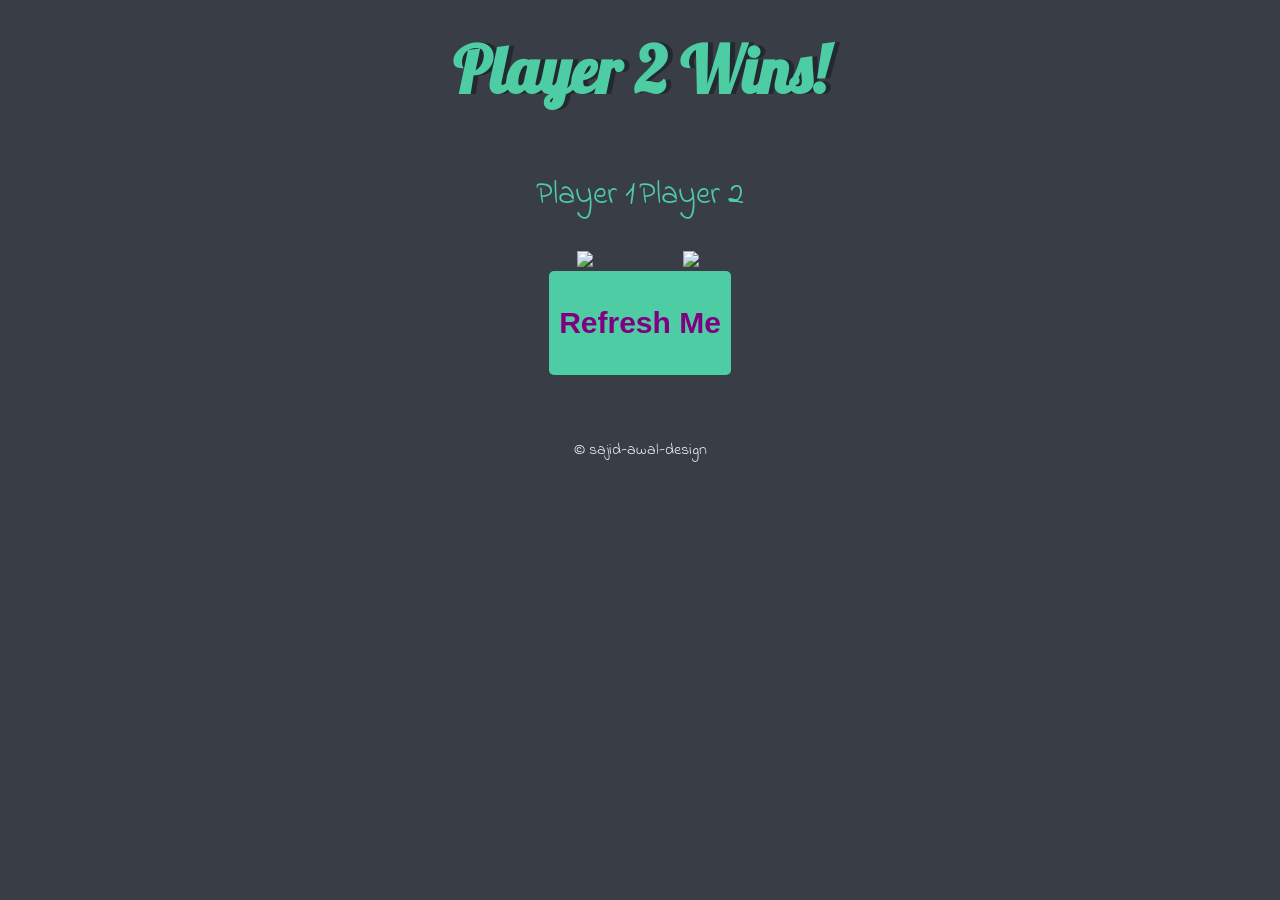
==== dice-challenge/index.html @ fad82316 "initial commit" ====
<!DOCTYPE html>
<html lang="en" dir="ltr">
  <head>
    <meta charset="utf-8" />
    <title>Dicee</title>
    <link rel="stylesheet" href="styles.css" />
    <link
      href="https://fonts.googleapis.com/css?family=Indie+Flower|Lobster"
      rel="stylesheet"
    />
  </head>
  <body>
    <div class="container">
        <div>
            <h1>Refresh Me</h1>
        </div>
        <div class="dice">
            <p>Player 1</p>
            <img class="img1" src="./images/dice6.png" />
        </div>

        <div class="dice">
            <p>Player 2</p>
            <img class="img2" src="./images/dice6.png" />
        </div>

        <div>
            <button class="btn"><h2>Refresh Me</h2></button>
        </div>
    </div>

    <footer>© sajid-awal-design</footer>

    <script src="./index.js"></script>
  </body>
</html>
---- dice-challenge/styles.css ----
.container {
  width: 70%;
  margin: auto;
  text-align: center;
}

.dice {
  text-align: center;
  display: inline-block;

}

body {
  background-color: #393E46;
}

h1 {
  margin: 30px;
  font-family: 'Lobster', cursive;
  text-shadow: 5px 0 #232931;
  font-size: 4rem;
  color: #4ECCA3;
}

p {
  font-size: 2rem;
  color: #4ECCA3;
  font-family: 'Indie Flower', cursive;
}

img {
  width: 80%;
}

footer {
  margin-top: 5%;
  color: #EEEEEE;
  text-align: center;
  font-family: 'Indie Flower', cursive;
}

button:active {
  color: cadetblue;
}
button {
  background-color: #4ECCA3;
  color: purple;
  border: none;
  padding: 10px 10px;
  font-size: 1.25rem;
  cursor: pointer;
  border-radius: 5px;
}
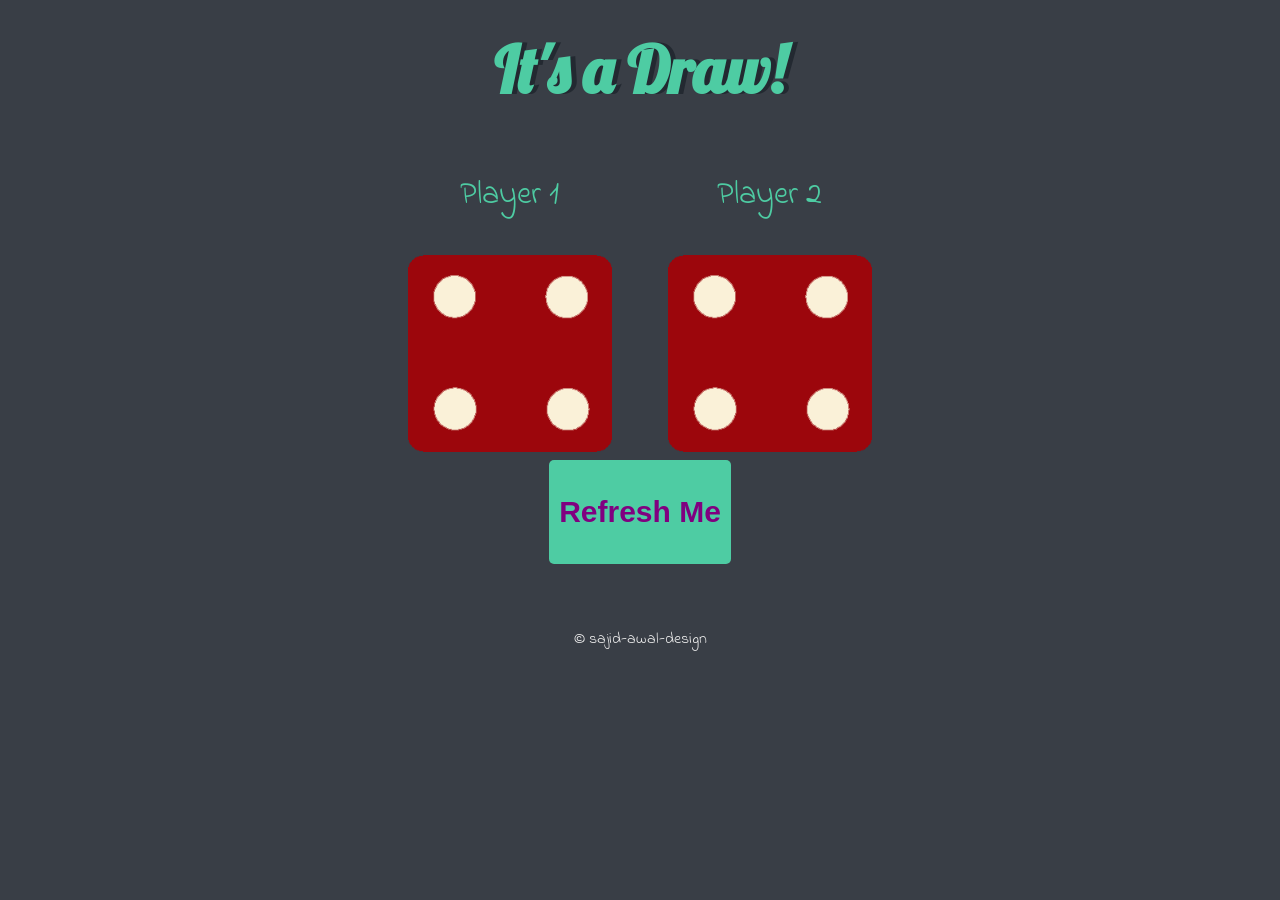
==== commit bc5b8d67: "modified index html" ====
--- a/dice-challenge/index.html
+++ b/dice-challenge/index.html
@@ -2,7 +2,7 @@
 <html lang="en" dir="ltr">
   <head>
     <meta charset="utf-8" />
-    <title>Dicee</title>
+    <title>Dice Game</title>
     <link rel="stylesheet" href="styles.css" />
     <link
       href="https://fonts.googleapis.com/css?family=Indie+Flower|Lobster"
@@ -12,7 +12,7 @@
   <body>
     <div class="container">
         <div>
-            <h1>Refresh Me</h1>
+            <h1>Welcome to Dice Game</h1>
         </div>
         <div class="dice">
             <p>Player 1</p>
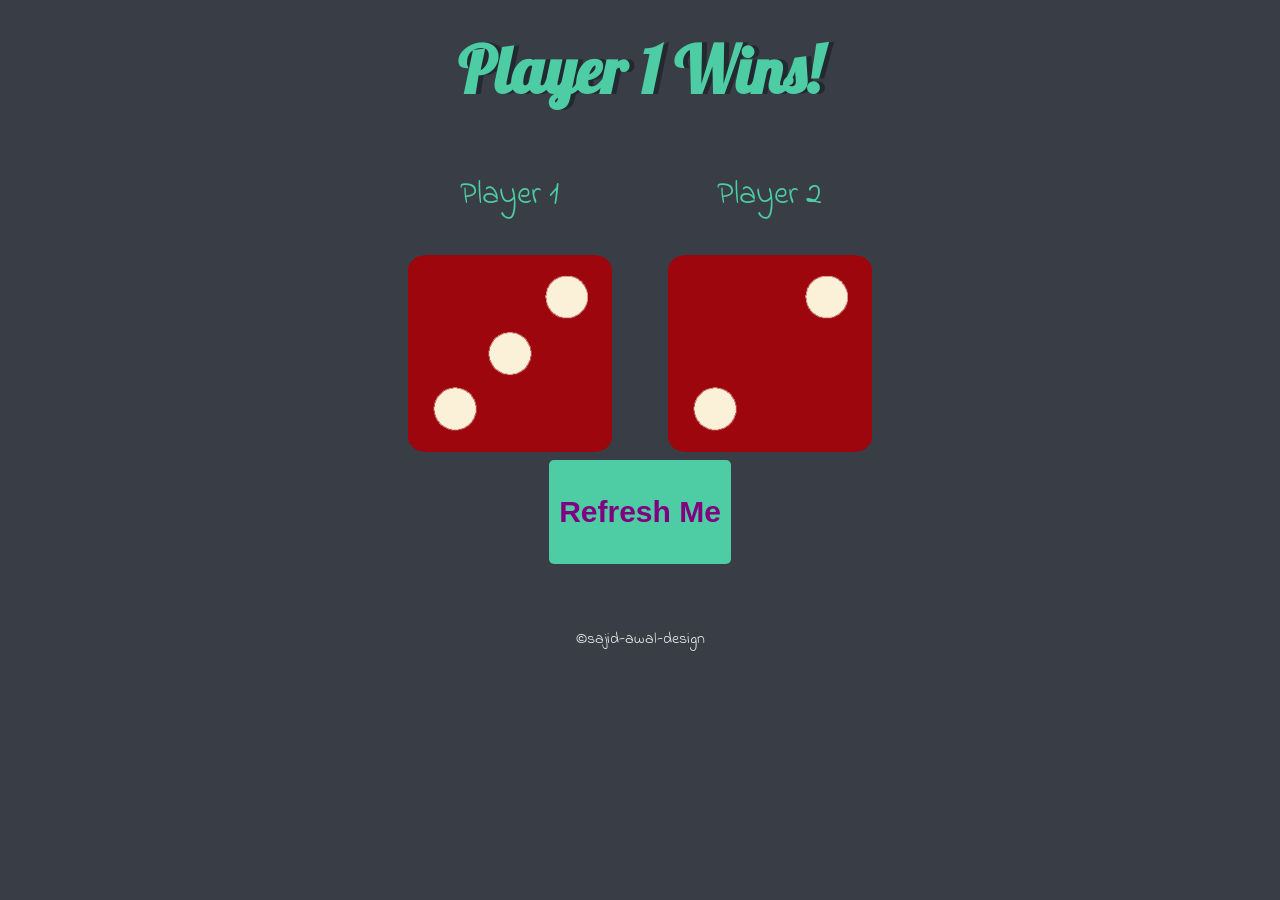
==== commit 6b13a103: "simons game added # Conflicts: #	.DS_Store" ====
--- a/dice-challenge/index.html
+++ b/dice-challenge/index.html
@@ -29,7 +29,7 @@
         </div>
     </div>
 
-    <footer>© sajid-awal-design</footer>
+    <footer>©sajid-awal-design</footer>
 
     <script src="./index.js"></script>
   </body>
